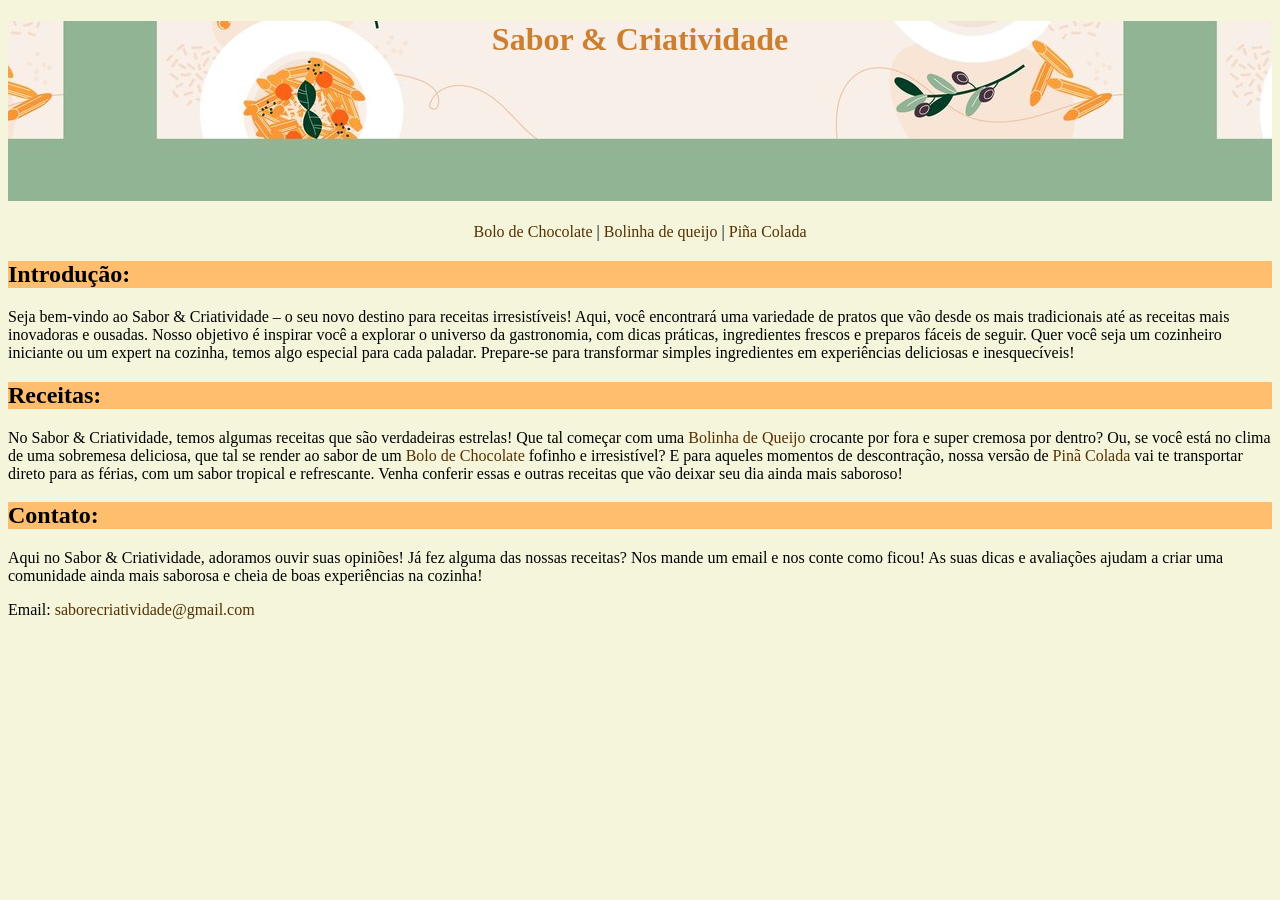
==== Revisão-Html/index.html @ e4df1e98 "Adicionando site de receitas" ====
<!DOCTYPE html>
<html lang="pt-br">
<head>
    <meta charset="UTF-8">
    <meta name="viewport" content="width=device-width, initial-scale=1.0">
    <title>Sabor & Criatividade</title>
    <link rel="stylesheet" href="./css/estilo.css">
    <link rel="icon" href="./img/favicon.ico">
</head>
<body>
    <header>
        <h1 id="cabecalho">Sabor & Criatividade</h1>
        <nav>
        <a href="./paginas/bolochoco.html">Bolo de Chocolate</a> |
        <a href="./paginas/bolinhadeque.html">Bolinha de queijo</a> |
        <a href="./paginas/pinacolada.html">Piña Colada</a> 
        </nav>
    </header>
    <main>
        <section>
            <h2>Introdução:</h2>
            <p>Seja bem-vindo ao Sabor & Criatividade – o seu novo destino para receitas irresistíveis! Aqui, você encontrará uma variedade de pratos que vão desde os mais tradicionais até as receitas mais inovadoras e ousadas. Nosso objetivo é inspirar você a explorar o universo da gastronomia, com dicas práticas, ingredientes frescos e preparos fáceis de seguir. Quer você seja um cozinheiro iniciante ou um expert na cozinha, temos algo especial para cada paladar. Prepare-se para transformar simples ingredientes em experiências deliciosas e inesquecíveis!</p>
        </section>
        <section>
            <h2>Receitas:</h2>
            <p>No Sabor & Criatividade, temos algumas receitas que são verdadeiras estrelas! Que tal começar com uma <a href="./paginas/bolinhadeque.html">Bolinha de Queijo</a> crocante por fora e super cremosa por dentro? Ou, se você está no clima de uma sobremesa deliciosa, que tal se render ao sabor de um <a href="./paginas/bolochoco.html">Bolo de Chocolate</a> fofinho e irresistível? E para aqueles momentos de descontração, nossa versão de <a href="./paginas/pinacolada.html">Pinã Colada</a> vai te transportar direto para as férias, com um sabor tropical e refrescante. Venha conferir essas e outras receitas que vão deixar seu dia ainda mais saboroso!</p>
        </section>
        <section>
            <h2>Contato:</h2>
            <p>Aqui no Sabor & Criatividade, adoramos ouvir suas opiniões! Já fez alguma das nossas receitas? Nos mande um email e nos conte como ficou! As suas dicas e avaliações ajudam a criar uma comunidade ainda mais saborosa e cheia de boas experiências na cozinha!
            </p>
            <p>Email: <a href="mailto:saborecriatividade@gmail.com">saborecriatividade@gmail.com</a></p>
        </section>
    </main>
</body>
</html>
---- Revisão-Html/css/estilo.css ----
*{
    background-color: beige;
}
h2{
    background-color: rgb(255, 190, 110);
    color: rgb(0, 0, 0);
}
h1{
    text-align: center;
    font-weight: bold;

}
a{
    color: rgb(85, 48, 0);
    text-decoration: none;

}
nav{
    text-align: center;
}
h1{
    background-image: url(../img/banner-1.png);
    background-position: bottom;

    height: 20vh;

    color:#cc7f31;
}
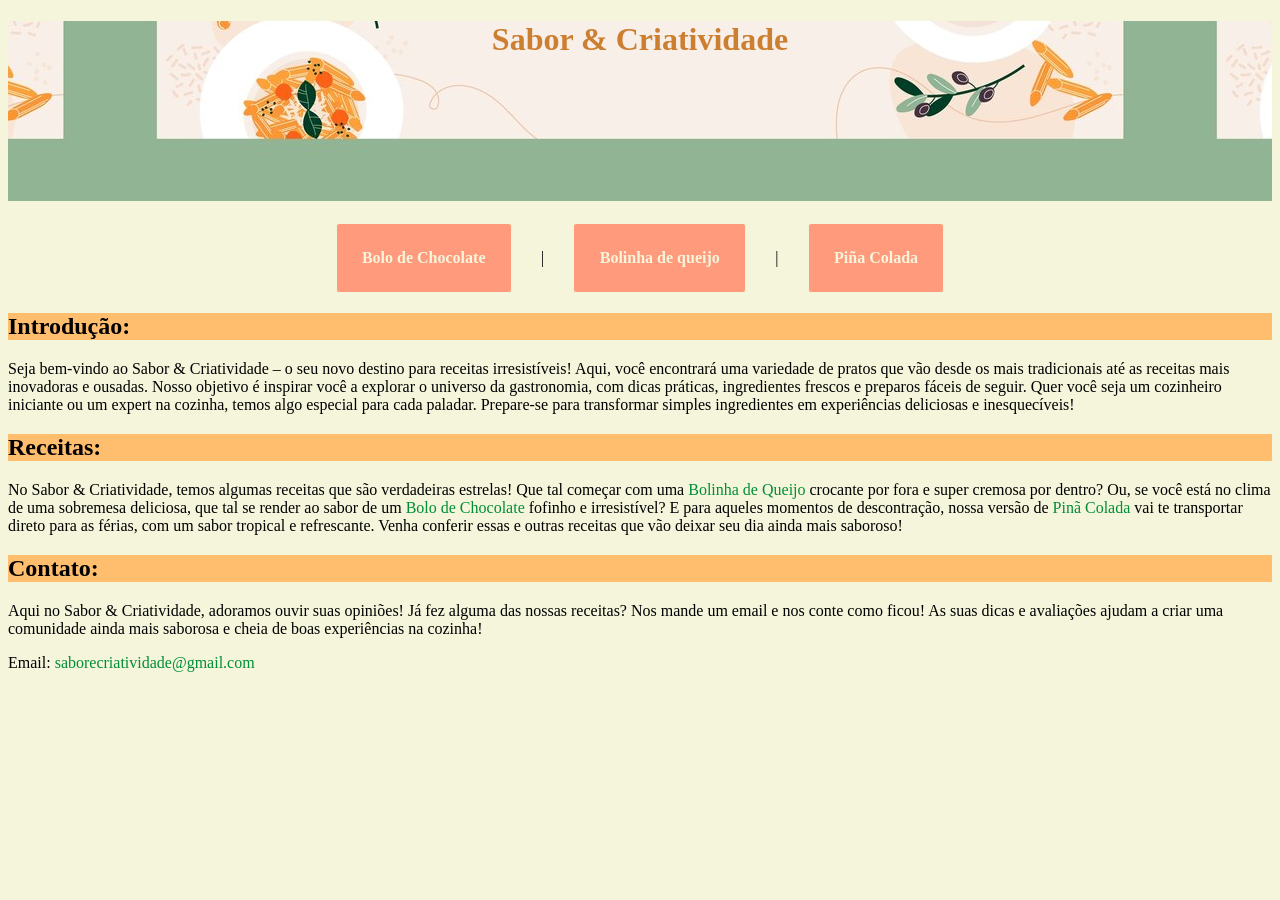
==== commit 8474ca6a: "Adicionando css" ====
--- a/Revisão-Html/index.html
+++ b/Revisão-Html/index.html
@@ -1,5 +1,6 @@
 <!DOCTYPE html>
 <html lang="pt-br">
+
 <head>
     <meta charset="UTF-8">
     <meta name="viewport" content="width=device-width, initial-scale=1.0">
@@ -7,30 +8,45 @@
     <link rel="stylesheet" href="./css/estilo.css">
     <link rel="icon" href="./img/favicon.ico">
 </head>
+
 <body>
     <header>
         <h1 id="cabecalho">Sabor & Criatividade</h1>
         <nav>
-        <a href="./paginas/bolochoco.html">Bolo de Chocolate</a> |
-        <a href="./paginas/bolinhadeque.html">Bolinha de queijo</a> |
-        <a href="./paginas/pinacolada.html">Piña Colada</a> 
+            <a class=nav-link href="./paginas/bolochoco.html">Bolo de Chocolate</a> |
+            <a class=nav-link href="./paginas/bolinhadeque.html">Bolinha de queijo</a> |
+            <a class=nav-link href="./paginas/pinacolada.html">Piña Colada</a>
         </nav>
     </header>
     <main>
         <section>
             <h2>Introdução:</h2>
-            <p>Seja bem-vindo ao Sabor & Criatividade – o seu novo destino para receitas irresistíveis! Aqui, você encontrará uma variedade de pratos que vão desde os mais tradicionais até as receitas mais inovadoras e ousadas. Nosso objetivo é inspirar você a explorar o universo da gastronomia, com dicas práticas, ingredientes frescos e preparos fáceis de seguir. Quer você seja um cozinheiro iniciante ou um expert na cozinha, temos algo especial para cada paladar. Prepare-se para transformar simples ingredientes em experiências deliciosas e inesquecíveis!</p>
+            <p>Seja bem-vindo ao Sabor & Criatividade – o seu novo destino para receitas irresistíveis! Aqui, você
+                encontrará uma variedade de pratos que vão desde os mais tradicionais até as receitas mais inovadoras e
+                ousadas. Nosso objetivo é inspirar você a explorar o universo da gastronomia, com dicas práticas,
+                ingredientes frescos e preparos fáceis de seguir. Quer você seja um cozinheiro iniciante ou um expert na
+                cozinha, temos algo especial para cada paladar. Prepare-se para transformar simples ingredientes em
+                experiências deliciosas e inesquecíveis!</p>
         </section>
         <section>
             <h2>Receitas:</h2>
-            <p>No Sabor & Criatividade, temos algumas receitas que são verdadeiras estrelas! Que tal começar com uma <a href="./paginas/bolinhadeque.html">Bolinha de Queijo</a> crocante por fora e super cremosa por dentro? Ou, se você está no clima de uma sobremesa deliciosa, que tal se render ao sabor de um <a href="./paginas/bolochoco.html">Bolo de Chocolate</a> fofinho e irresistível? E para aqueles momentos de descontração, nossa versão de <a href="./paginas/pinacolada.html">Pinã Colada</a> vai te transportar direto para as férias, com um sabor tropical e refrescante. Venha conferir essas e outras receitas que vão deixar seu dia ainda mais saboroso!</p>
+            <p>No Sabor & Criatividade, temos algumas receitas que são verdadeiras estrelas! Que tal começar com uma <a
+                    href="./paginas/bolinhadeque.html">Bolinha de Queijo</a> crocante por fora e super cremosa por
+                dentro? Ou, se você está no clima de uma sobremesa deliciosa, que tal se render ao sabor de um <a
+                    href="./paginas/bolochoco.html">Bolo de Chocolate</a> fofinho e irresistível? E para aqueles
+                momentos de descontração, nossa versão de <a href="./paginas/pinacolada.html">Pinã Colada</a> vai te
+                transportar direto para as férias, com um sabor tropical e refrescante. Venha conferir essas e outras
+                receitas que vão deixar seu dia ainda mais saboroso!</p>
         </section>
         <section>
             <h2>Contato:</h2>
-            <p>Aqui no Sabor & Criatividade, adoramos ouvir suas opiniões! Já fez alguma das nossas receitas? Nos mande um email e nos conte como ficou! As suas dicas e avaliações ajudam a criar uma comunidade ainda mais saborosa e cheia de boas experiências na cozinha!
+            <p>Aqui no Sabor & Criatividade, adoramos ouvir suas opiniões! Já fez alguma das nossas receitas? Nos mande
+                um email e nos conte como ficou! As suas dicas e avaliações ajudam a criar uma comunidade ainda mais
+                saborosa e cheia de boas experiências na cozinha!
             </p>
             <p>Email: <a href="mailto:saborecriatividade@gmail.com">saborecriatividade@gmail.com</a></p>
         </section>
     </main>
 </body>
+
 </html>
--- a/Revisão-Html/css/estilo.css
+++ b/Revisão-Html/css/estilo.css
@@ -1,5 +1,6 @@
 *{
     background-color: beige;
+    color: black;
 }
 h2{
     background-color: rgb(255, 190, 110);
@@ -11,7 +12,7 @@
 
 }
 a{
-    color: rgb(85, 48, 0);
+    color: rgb(0, 142, 54);
     text-decoration: none;
 
 }
@@ -26,3 +27,27 @@
 
     color:#cc7f31;
 }
+.inicio-nav{
+    margin-top: 2%;
+    text-align: center;
+}
+.nav-link{
+    display: inline-block;
+    text-decoration: none;
+    padding: 2%;
+    margin: 0 2%;
+    background-color: #ff9b7c;
+    color: beige;
+    border-radius: 3px;
+    font-weight: bold;
+    border: 1px solid beige;
+    transition: transform 0.3s ease;
+    align-items: center;
+}
+.nav-link:hover{
+    transform:scale(1) rotate(10deg);
+}
+#imagens{
+    margin-top: 20px;
+    text-align: center;
+}
